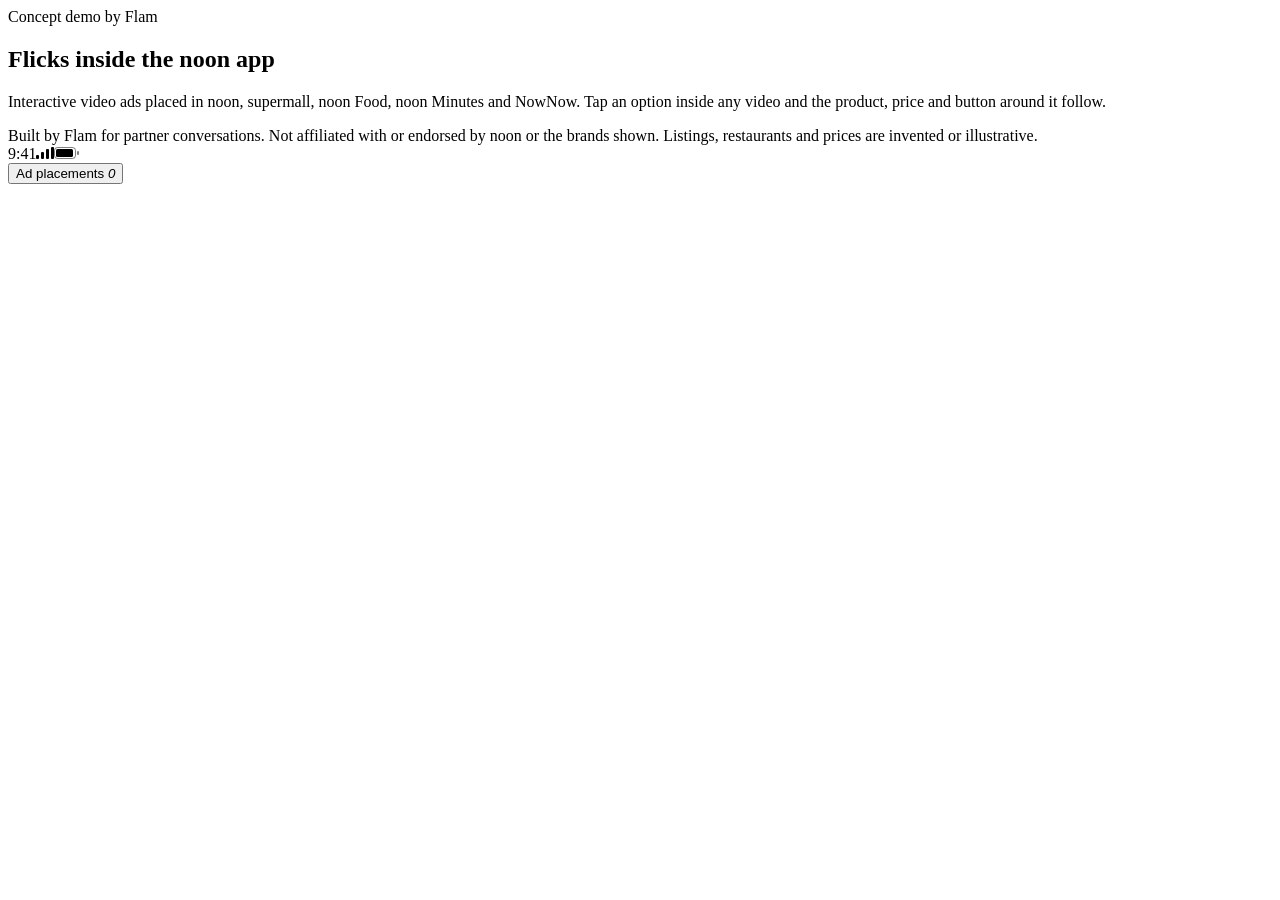
==== source/src/shell.html @ 1c214f90 "Add the noon x Flicks concept demo Single-page prototype of Flam Flicks placed inside the noon app (" ====
<!doctype html>
<html lang="en">
<head>
<meta charset="utf-8">
<meta name="robots" content="noindex, nofollow">
<meta name="viewport" content="width=device-width, initial-scale=1, viewport-fit=cover">
<title>Flicks on noon: concept demo by Flam</title>
<style>
/*CSS*/
</style>
</head>
<body>
<div class="page">
  <aside class="side" id="side" aria-label="Flick placements">
    <span class="kick">Concept demo by Flam</span>
    <h1>Flicks inside the noon app</h1>
    <p>Interactive video ads placed in noon, supermall, noon Food, noon Minutes and NowNow. Tap an option inside any video and the product, price and button around it follow.</p>
    <div class="glist" id="glist"></div>
    <div class="disc">Built by Flam for partner conversations. Not affiliated with or endorsed by noon or the brands shown. Listings, restaurants and prices are invented or illustrative.</div>
  </aside>
  <div class="phone-slot" id="phoneSlot"><div class="phone" id="phone">
    <div id="app">
      <div class="sbar" aria-hidden="true"><span>9:41</span><span class="ic"><svg width="18" height="12" viewBox="0 0 18 12" fill="currentColor"><rect x="0" y="8" width="3" height="4" rx="1"/><rect x="5" y="5" width="3" height="7" rx="1"/><rect x="10" y="2" width="3" height="10" rx="1"/><rect x="15" y="0" width="3" height="12" rx="1"/></svg><svg width="25" height="12" viewBox="0 0 25 12" fill="none"><rect x=".5" y=".5" width="21" height="11" rx="3" stroke="currentColor" opacity=".5"/><rect x="2" y="2" width="17" height="8" rx="1.5" fill="currentColor"/><rect x="23" y="4" width="2" height="4" rx="1" fill="currentColor" opacity=".5"/></svg></span></div>
      <div id="view"></div>
      <div id="over"></div>
      <div id="toast" role="status" aria-live="polite"></div>
    </div>
  </div></div>
</div>
<div class="gscrim" id="gscrim" onclick="toggleGuide(false)"></div>
<button class="gpill" id="gpill" aria-expanded="false" aria-controls="side">Ad placements <i id="gcount">0</i></button>
<script>
/*DATA*/
/*APP*/
</script>
</body>
</html>
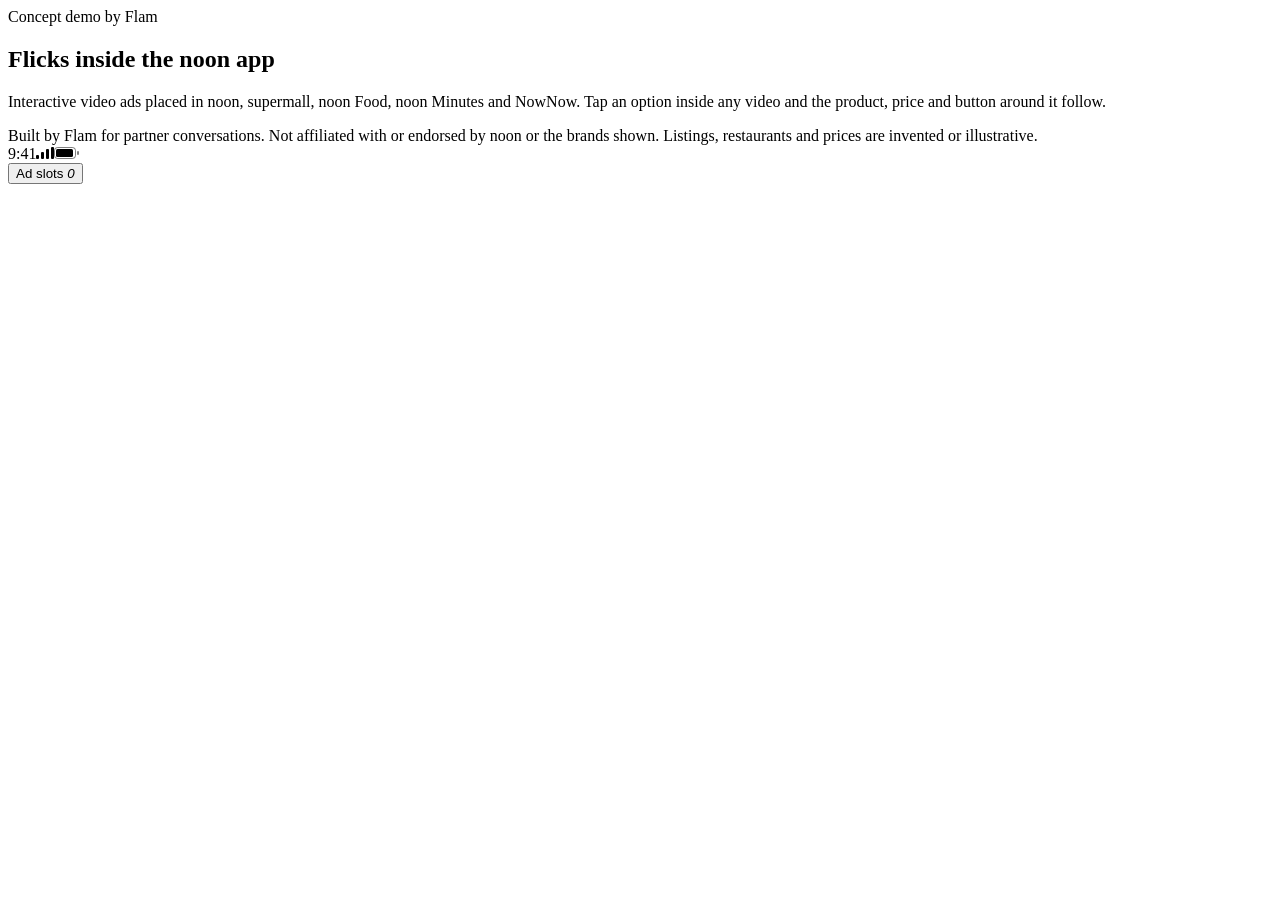
==== commit 9c1330aa: "Add the Watch and shop page, AED prices on every ad, slot-type placements list Watch and shop opens " ====
--- a/source/src/shell.html
+++ b/source/src/shell.html
@@ -28,7 +28,7 @@
   </div></div>
 </div>
 <div class="gscrim" id="gscrim" onclick="toggleGuide(false)"></div>
-<button class="gpill" id="gpill" aria-expanded="false" aria-controls="side">Ad placements <i id="gcount">0</i></button>
+<button class="gpill" id="gpill" aria-expanded="false" aria-controls="side">Ad slots <i id="gcount">0</i></button>
 <script>
 /*DATA*/
 /*APP*/
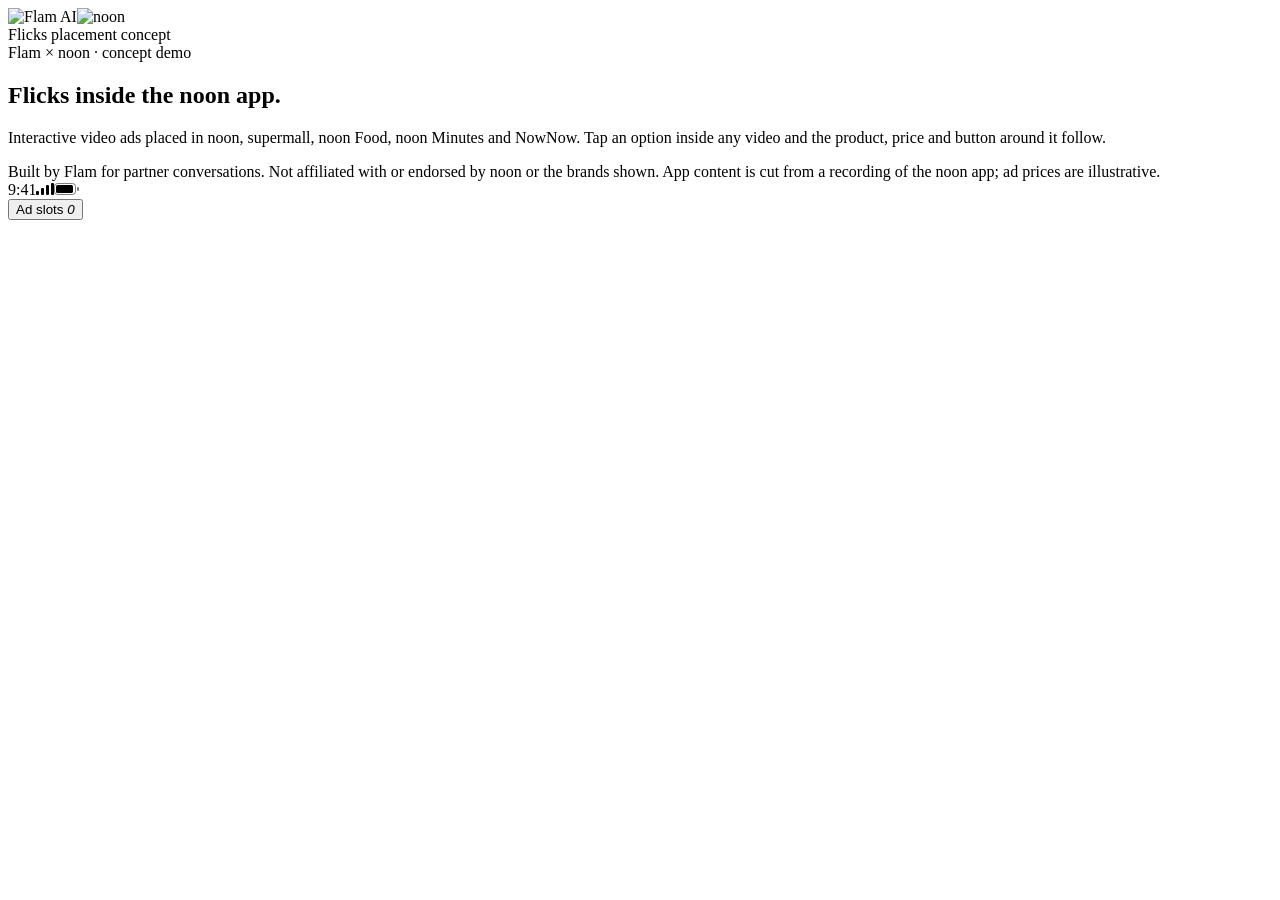
==== commit 88a7922d: "Restyle the desktop page in Flam's house style Thin header with the Flam AI and noon logos, dark war" ====
--- a/source/src/shell.html
+++ b/source/src/shell.html
@@ -10,13 +10,14 @@
 </style>
 </head>
 <body>
+<header class="fhdr"><div class="lock"><img id="flamLogo" alt="Flam AI"><span class="dv"></span><img id="noonLogo" alt="noon"></div><div class="rt">Flicks placement concept</div></header>
 <div class="page">
   <aside class="side" id="side" aria-label="Flick placements">
-    <span class="kick">Concept demo by Flam</span>
-    <h1>Flicks inside the noon app</h1>
+    <span class="kick">Flam × noon · concept demo</span>
+    <h1>Flicks inside the noon app.</h1>
     <p>Interactive video ads placed in noon, supermall, noon Food, noon Minutes and NowNow. Tap an option inside any video and the product, price and button around it follow.</p>
     <div class="glist" id="glist"></div>
-    <div class="disc">Built by Flam for partner conversations. Not affiliated with or endorsed by noon or the brands shown. Listings, restaurants and prices are invented or illustrative.</div>
+    <div class="disc">Built by Flam for partner conversations. Not affiliated with or endorsed by noon or the brands shown. App content is cut from a recording of the noon app; ad prices are illustrative.</div>
   </aside>
   <div class="phone-slot" id="phoneSlot"><div class="phone" id="phone">
     <div id="app">
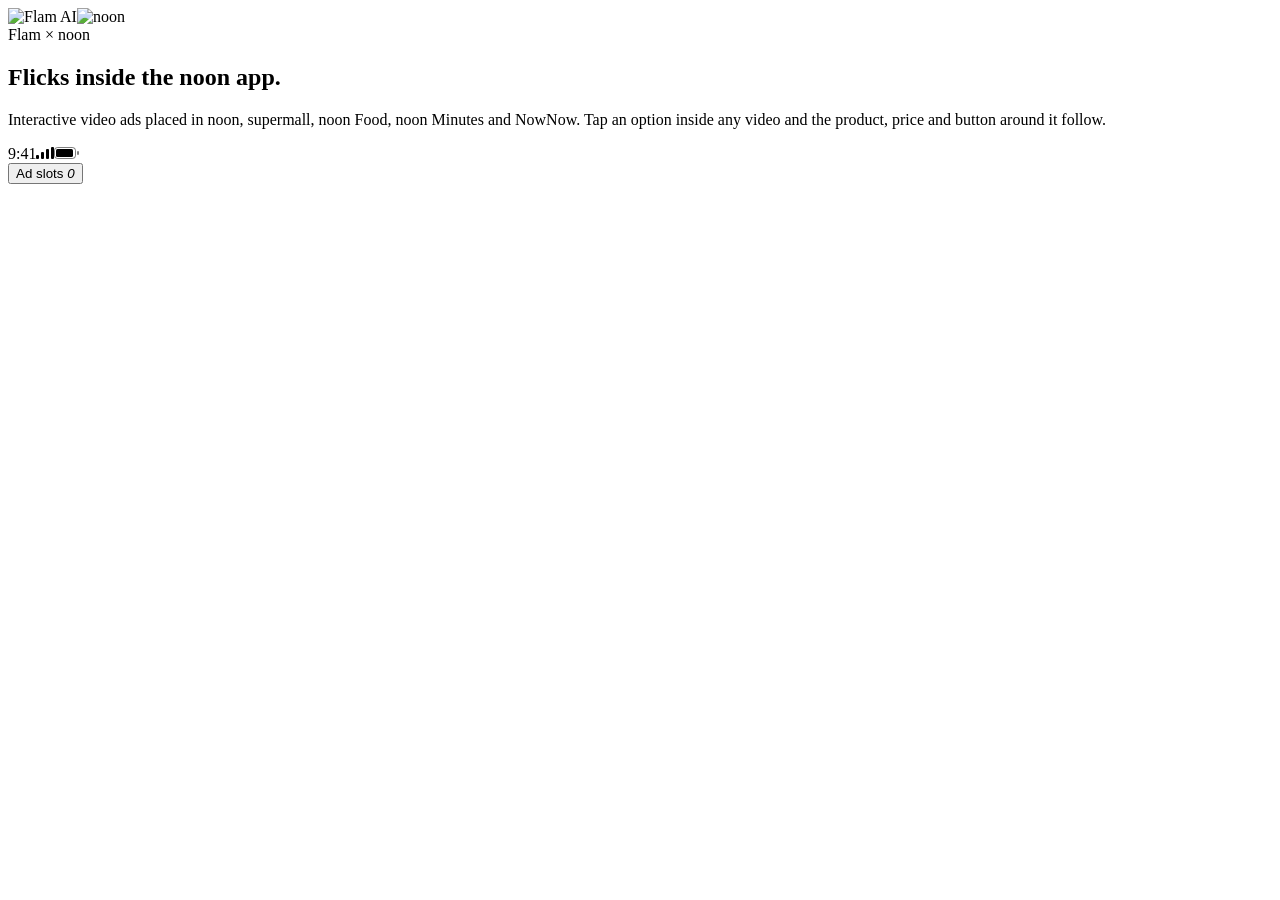
==== commit d3ab0082: "Remove on-page notes, add a cart ad slot, restore the phone slots sheet The page no longer shows any" ====
--- a/source/src/shell.html
+++ b/source/src/shell.html
@@ -4,20 +4,19 @@
 <meta charset="utf-8">
 <meta name="robots" content="noindex, nofollow">
 <meta name="viewport" content="width=device-width, initial-scale=1, viewport-fit=cover">
-<title>Flicks on noon: concept demo by Flam</title>
+<title>Flicks on noon</title>
 <style>
 /*CSS*/
 </style>
 </head>
 <body>
-<header class="fhdr"><div class="lock"><img id="flamLogo" alt="Flam AI"><span class="dv"></span><img id="noonLogo" alt="noon"></div><div class="rt">Flicks placement concept</div></header>
+<header class="fhdr"><div class="lock"><img id="flamLogo" alt="Flam AI"><span class="dv"></span><img id="noonLogo" alt="noon"></div></header>
 <div class="page">
   <aside class="side" id="side" aria-label="Flick placements">
-    <span class="kick">Flam × noon · concept demo</span>
+    <span class="kick">Flam × noon</span>
     <h1>Flicks inside the noon app.</h1>
     <p>Interactive video ads placed in noon, supermall, noon Food, noon Minutes and NowNow. Tap an option inside any video and the product, price and button around it follow.</p>
     <div class="glist" id="glist"></div>
-    <div class="disc">Built by Flam for partner conversations. Not affiliated with or endorsed by noon or the brands shown. App content is cut from a recording of the noon app; ad prices are illustrative.</div>
   </aside>
   <div class="phone-slot" id="phoneSlot"><div class="phone" id="phone">
     <div id="app">
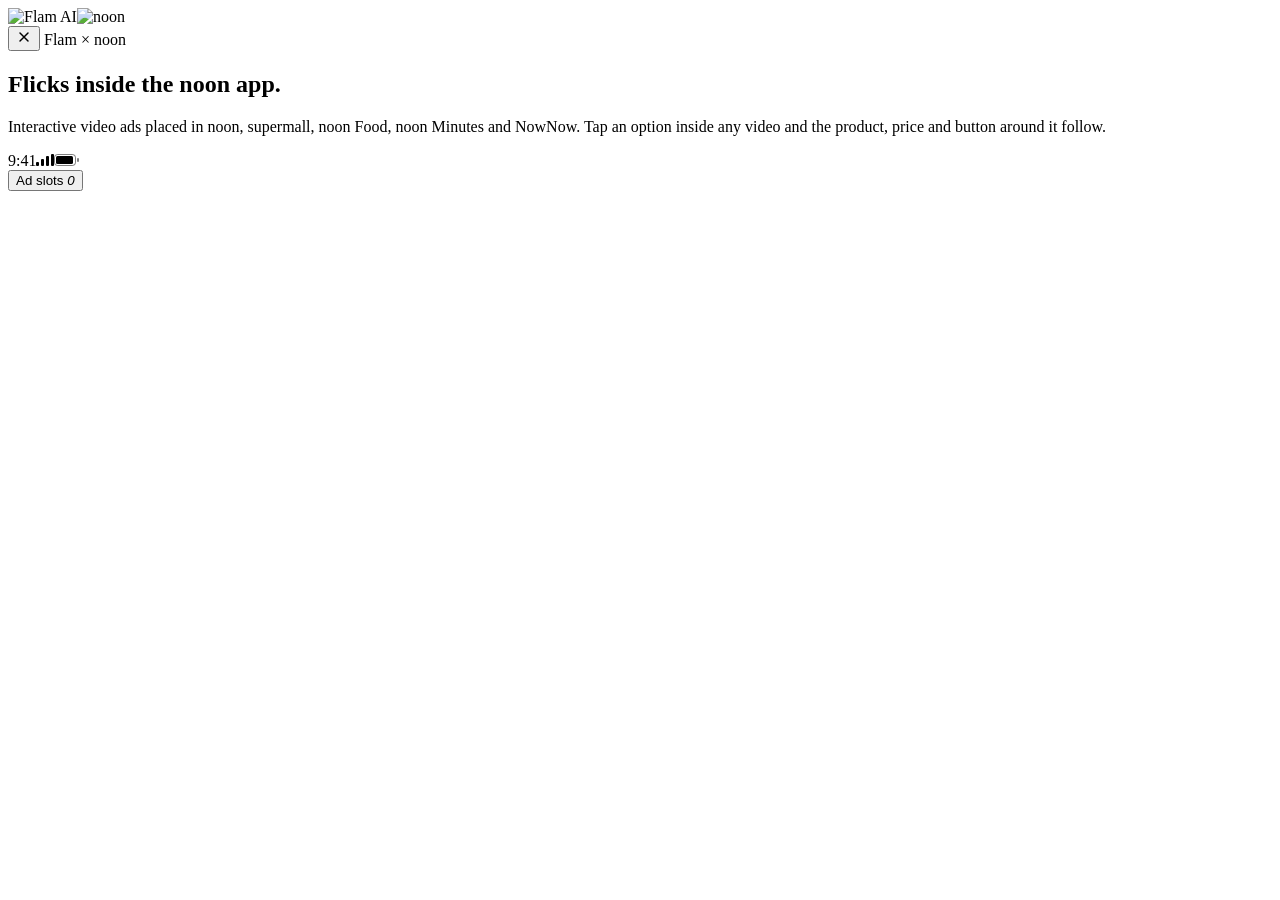
==== commit 623d66d6: "Add a close button to the phone slots sheet Co-Authored-By: Claude Fable 5.2 <noreply@anthropic.com>" ====
--- a/source/src/shell.html
+++ b/source/src/shell.html
@@ -13,6 +13,7 @@
 <header class="fhdr"><div class="lock"><img id="flamLogo" alt="Flam AI"><span class="dv"></span><img id="noonLogo" alt="noon"></div></header>
 <div class="page">
   <aside class="side" id="side" aria-label="Flick placements">
+    <button class="sx" onclick="toggleGuide(false)" aria-label="Close"><svg width="16" height="16" viewBox="0 0 24 24" fill="none" stroke="currentColor" stroke-width="2.2" stroke-linecap="round"><path d="M6 6l12 12M18 6L6 18"/></svg></button>
     <span class="kick">Flam × noon</span>
     <h1>Flicks inside the noon app.</h1>
     <p>Interactive video ads placed in noon, supermall, noon Food, noon Minutes and NowNow. Tap an option inside any video and the product, price and button around it follow.</p>
